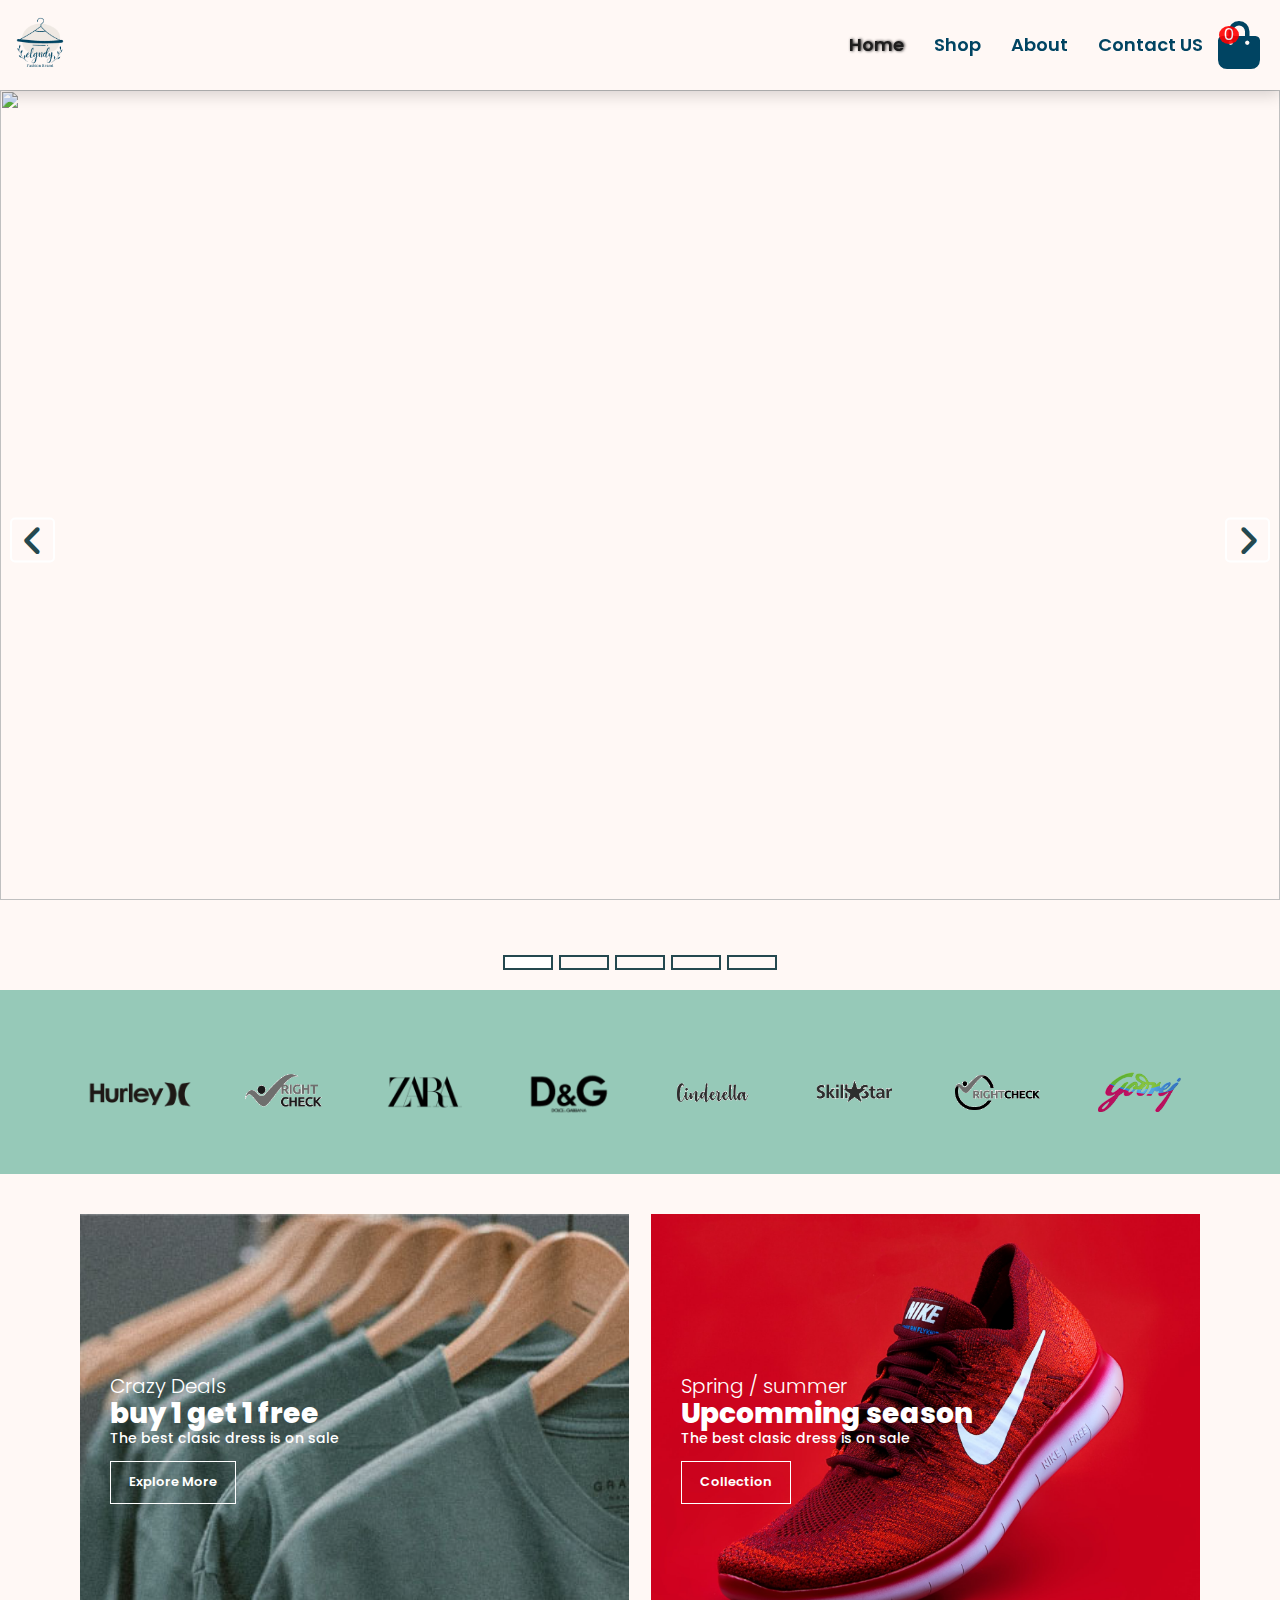
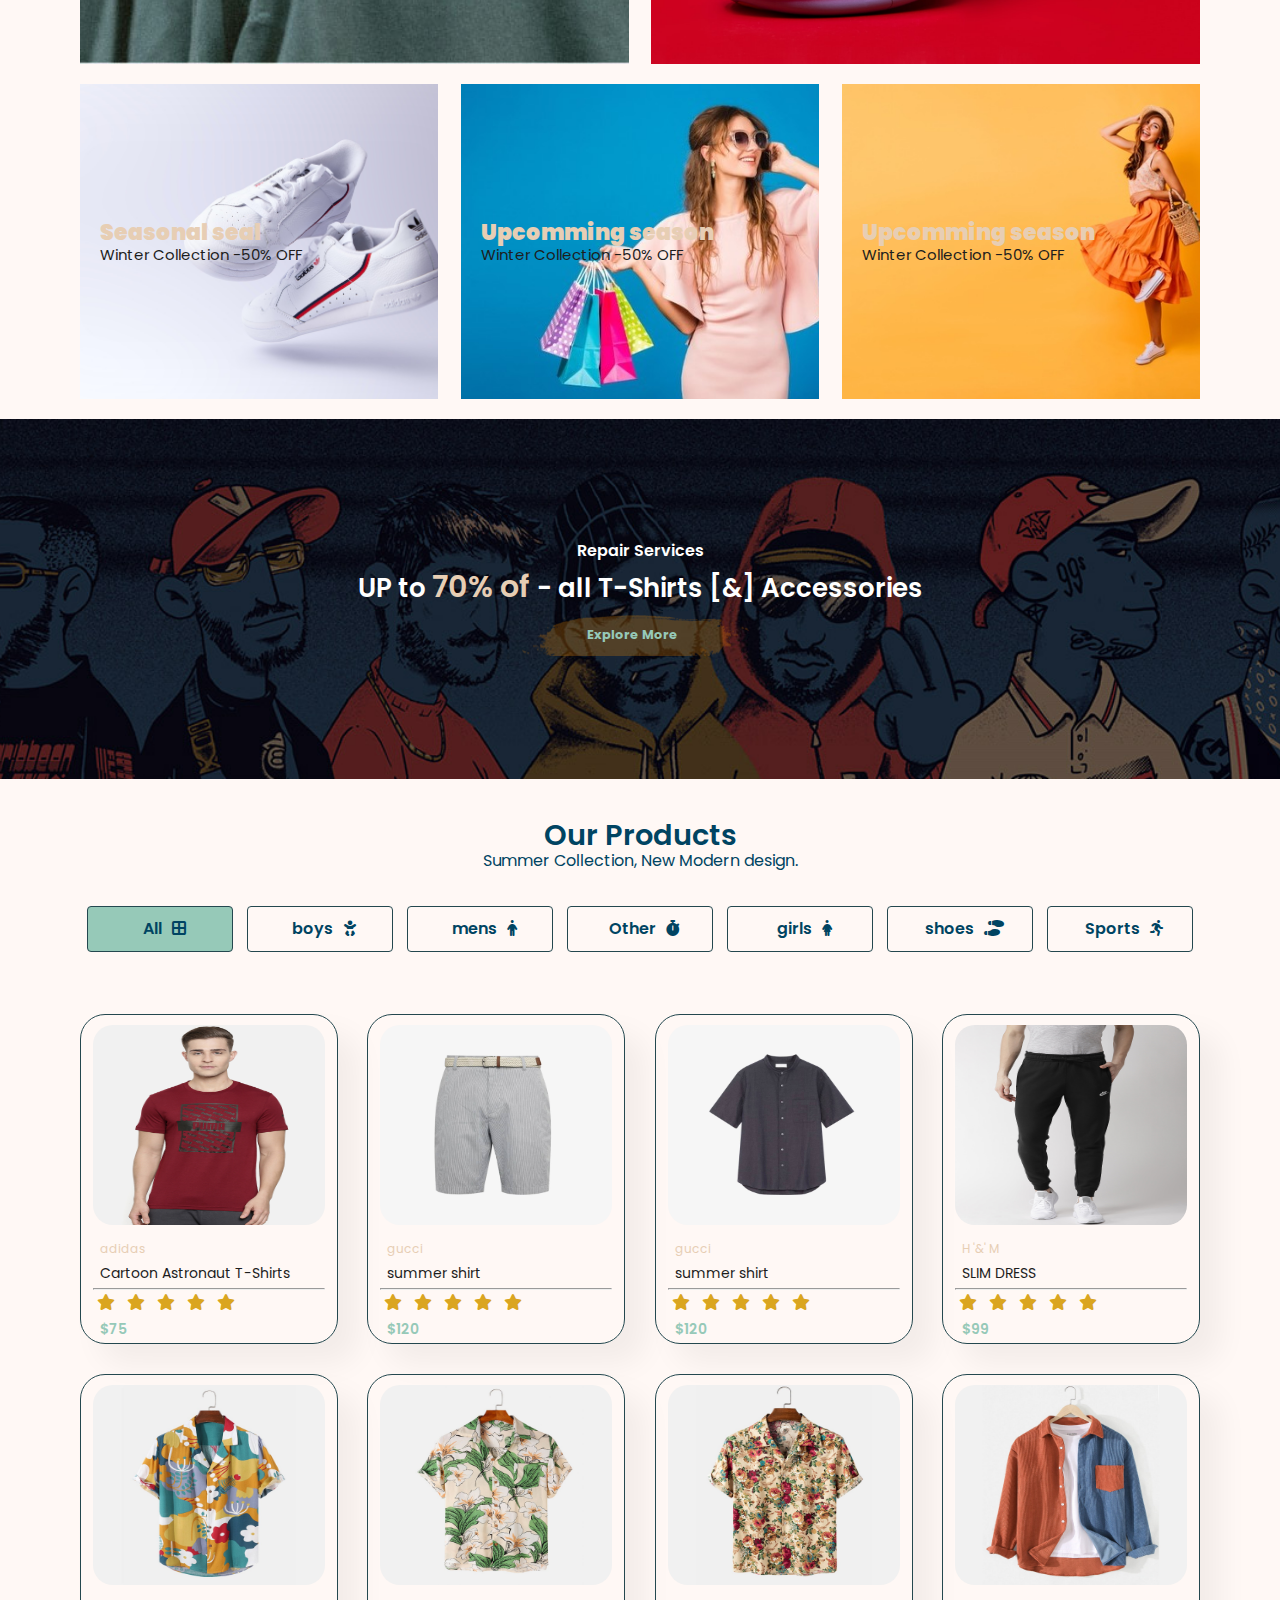
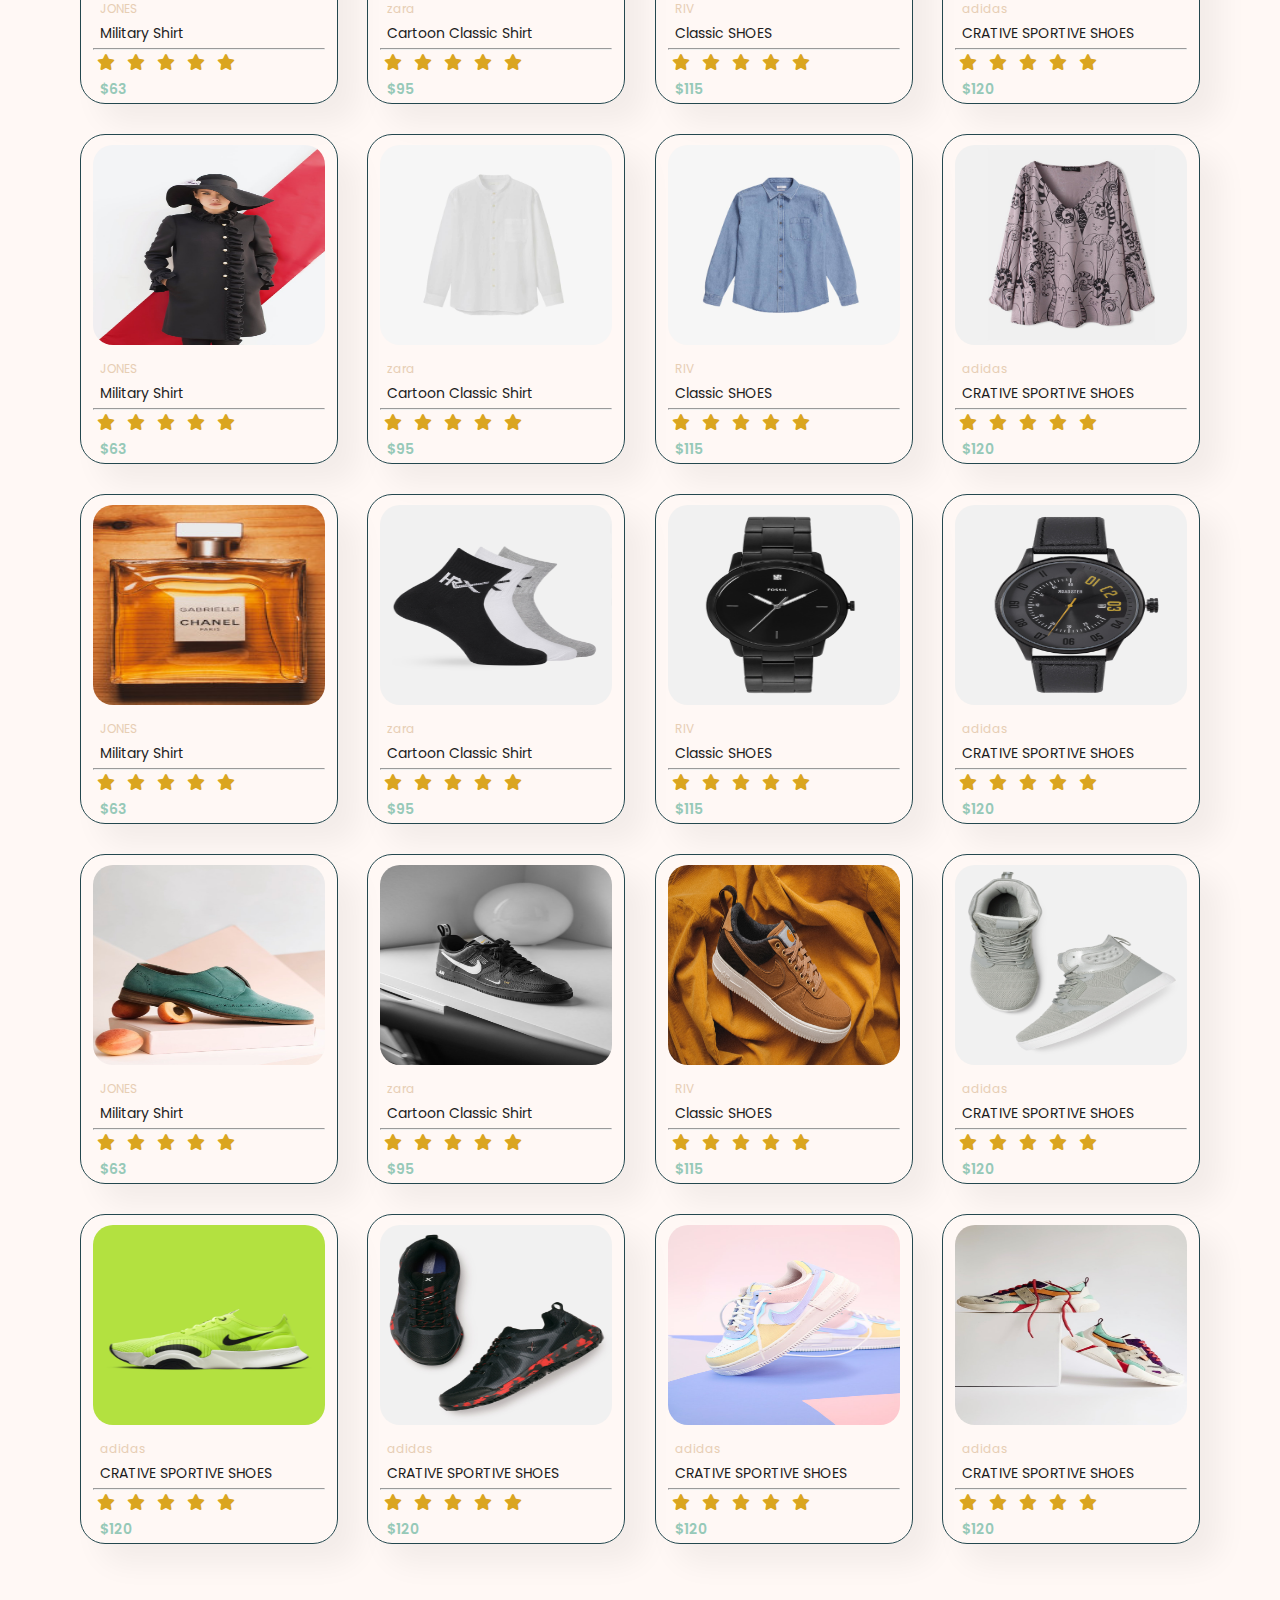
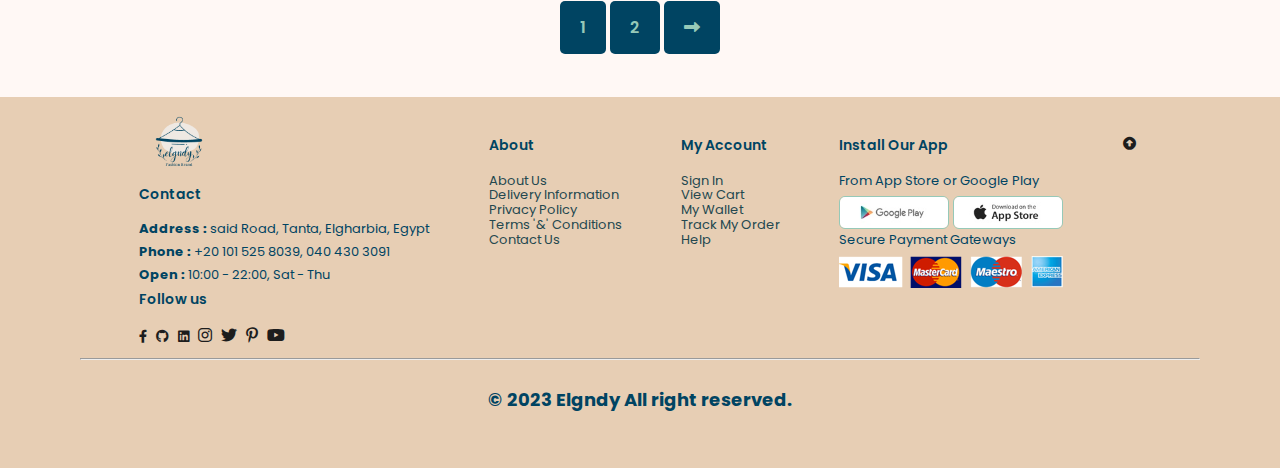
==== index.html @ c9050957 "first version" ====
<!DOCTYPE html>
<html lang="en">
<head>
    <meta charset="UTF-8">
    <meta http-equiv="X-UA-Compatible" content="IE=edge">
    <meta name="viewport" content="width=device-width, initial-scale=1.0">
    <title>EL-GNDY | e-commerce</title>

    <!-- main template  -->
    <link rel="stylesheet" href="./CSS/style.css">
    <!-- render all element normally -->
    <link rel="stylesheet" href="./CSS/normalize.css">
    <!-- use font awesome -->
     <link rel="stylesheet" href="css/all.css">
    <link href="/assests/css/all.css" rel="stylesheet">
    <link rel="stylesheet" href="./assests/css/regular.css">
    <link rel="stylesheet" href="./assests/css/fontawesome.min.css">

</head>
<body>
    <nav class="navbar">
        <a href="#"><img src="./images/Logo/1.png" class="logo" alt="EL-GNDY logo"></a>
        <div class="fle">
        <ul class="navbar-nav" id="navbar">
            <li ><a class="active" aria-current="page" href="index.html">Home</a></li>
            <li ><a class="shop" href="shop.html">Shop</a></li>
            <li ><a class="about" href="about.html">About</a></li>
            <li ><a class="contact"  href="contact.html">Contact US</a></li>
            <!-- <li ><i class="fa fa-3x fa-shopping-bag" ></i></li>
            <span class="valuecart">0</span> -->
            <i class="far fa-times close" id="close"></i>
        </ul>
        <div id="mobile">
            <i id="bar" class="fas fa-outdent fa-2xl"></i>
        </div>
            <i class="fa fa-3x fa-shopping-bag" ></i>
            <span id="valuecart" class="valuecart">0</span>
            </div>
    </nav>

    <header id="home" >
        <div class="content">
            <div class="images">
                <img class="imgselect" src="./images/banner/10.png">
                <img class="imgselect" src="./images/banner/11.png">
                <img class="imgselect" src="./images/banner/3.png">
                <img class="imgselect" src="./images/banner/12.png">
                <img class="imgselect" src="./images/banner/1.png">
            </div>
            <div class="btm-slides">
                <span onclick="btm_slide(1)"></span>
                <span onclick="btm_slide(2)"></span>
                <span onclick="btm_slide(3)"></span>
                <span onclick="btm_slide(4)"></span>
                <span onclick="btm_slide(5)"></span>
            </div>
            <div class="sliders left" onclick="side_slide(-1)">
                <span class="fas fa-angle-left"></span>
            </div>
            <div class="sliders right" onclick="side_slide(1)">
                <span class="fas fa-angle-right"></span>
            </div>
        </div>
    </header> 

    <section id="brand" class="section-b1">
            <img src="./images/features/b1.png" alt="">
            <img src="./images/features/b7.png" alt="">
            <img src="./images/features/b3.png" alt="">
            <img src="./images/features/b4.png" alt="">
            <img src="./images/features/b8.png" alt="">
            <img src="./images/features/b9.png" alt="">
            <img src="./images/features/b10.png" alt="">
            <img src="./images/features/b5.png" alt="">
    </section>

    <section id="sm-banner" class="section-b1">
        <div class="banner-box">
            <h4>Crazy Deals</h4>
            <h2>buy 1 get 1 free</h2>
            <span>The best clasic dress is on sale</span>
            <button class="white">Explore More</button>
        </div>
        <div class="banner-box box2">
            <h4>Spring / summer</h4>
            <h2>Upcomming season</h2>
            <span>The best clasic dress is on sale</span>
            <button class="white">Collection</button>
        </div>
    </section>

    <section id="banner3" class="section-b1">
        <div class="banner-box">
            <h2>Seasonal seal</h2>
            <h3>Winter Collection -50% OFF</h3>
        </div>
        <div class="banner-box bbox2">       
            <h2>Upcomming season</h2>
            <h3>Winter Collection -50% OFF</h3>
        </div>        
        <div class="banner-box bbox3">       
            <h2>Upcomming season</h2>
            <h3>Winter Collection -50% OFF</h3>
        </div>
    </section>

    <div id="banner" class="index-banner">
        <h4>Repair Services</h4>
        <h2>UP to <span>70% of </span>- all T-Shirts [&] Accessories</h2>
        <button>Explore More</button>
    </div>

    <section id="shop" class="section-b1">
        <h2>Our Products</h2>
        <p>Summer Collection, New Modern design.</p>
            <div class = "filter-container">
                <div class = "category-head">
                    <ul>
                        <div class = "category-title activ" id = "all">
                            <li>All</li>
                            <span><i class = "fas fa-border-all"></i></span>
                        </div>
                        <div class = "category-title" id = "boy">
                            <li>boys</li>
                            <span><i class = "fa fa-baby"></i></span>
                        </div>
                        <div class = "category-title" id = "men">
                            <li>mens</li>
                            <span><i class = "fas fa-person"></i></span>
                        </div>
                        <div class = "category-title" id = "other">
                            <li>Other</li>
                            <span><i class = "fa fa-stopwatch"></i></span>
                        </div>
                        <div class = "category-title" id = "girl">
                            <li>girls</li>
                            <span><i class = "fas fa-person-dress"></i></span>
                        </div>
                        <div class = "category-title" id = "shoes">
                            <li>shoes</li>
                            <span><i class = "fas fa-shoe-prints"></i></span>
                        </div>
                        <div class = "category-title" id = "sport">
                            <li>Sports</li>
                            <span><i class = "fas fa-running"></i></span>
                        </div>
                    </ul>
                </div>
            </div>
            <div class = "posts-collect">
                <div class="pro-container posts-main-container">
                    <div class="pro all men" onclick="window.location.href='productdetails.html';">
                        <img src="./images/products/a1.jpg" alt="">
                        <div class="des">
                            <span>adidas</span>
                            <h5>Cartoon Astronaut T-Shirts</h5><hr>
                            <div class="star">
                                <i class="fas fa-star"></i>
                                <i class="fas fa-star"></i>
                                <i class="fas fa-star"></i>
                                <i class="fas fa-star"></i>
                                <i class="fas fa-star"></i>
                            </div>
                            <h4>$75</h4>
                        </div>
                        <i  class="fas fa-shopping-cart cart"></i>
                    </div>
                    <div class="pro all men" >
                        <img src="./images/products/m2.jpg" alt="">
                        <div class="des">
                            <span>gucci</span>
                            <h5>summer shirt</h5><hr>
                            <div class="star">
                                <i class="fas fa-star"></i>
                                <i class="fas fa-star"></i>
                                <i class="fas fa-star"></i>
                                <i class="fas fa-star"></i>
                                <i class="fas fa-star"></i>
                            </div>
                            <h4>$120</h4>
                        </div>
                        <i id="ooo"  class="fas fa-shopping-cart cart"></i>
                    </div> 
                    <div class="pro all men" >
                        <img src="./images/products/m3.jpg" alt="">
                        <div class="des">
                            <span>gucci</span>
                            <h5>summer shirt</h5><hr>
                            <div class="star">
                                <i class="fas fa-star"></i>
                                <i class="fas fa-star"></i>
                                <i class="fas fa-star"></i>
                                <i class="fas fa-star"></i>
                                <i class="fas fa-star"></i>
                            </div>
                            <h4>$120</h4>
                        </div>
                        <i  class="fas fa-shopping-cart cart"></i>
                    </div>            
                    <div class="pro all men" >
                        <img src="./images/products/m4.jpg" alt="">
                        <div class="des">
                            <span>H '&' M</span>
                            <h5>SLIM DRESS</h5><hr>
                            <div class="star">
                                <i class="fas fa-star"></i>
                                <i class="fas fa-star"></i>
                                <i class="fas fa-star"></i>
                                <i class="fas fa-star"></i>
                                <i class="fas fa-star"></i>
                            </div>
                            <h4>$99</h4>
                        </div>
                        <i  class="fas fa-shopping-cart cart"></i>
                    </div>                      
                    <div class="pro all boy">
                        <img src="./images/products/b1.jpg" alt="">
                        <div class="des">
                            <span>JONES</span>
                            <h5>Military Shirt</h5><hr>
                            <div class="star">
                                <i class="fas fa-star"></i>
                                <i class="fas fa-star"></i>
                                <i class="fas fa-star"></i>
                                <i class="fas fa-star"></i>
                                <i class="fas fa-star"></i>
                            </div>
                            <h4>$63</h4>
                        </div>
                        <i  class="fas fa-shopping-cart cart"></i>
                    </div>            
                    <div class="pro all boy">
                        <img src="./images/products/b2.jpg" alt="">
                        <div class="des">
                            <span>zara</span>
                            <h5>Cartoon Classic Shirt</h5><hr>
                            <div class="star">
                                <i class="fas fa-star"></i>
                                <i class="fas fa-star"></i>
                                <i class="fas fa-star"></i>
                                <i class="fas fa-star"></i>
                                <i class="fas fa-star"></i>
                            </div>
                            <h4>$95</h4>
                        </div>
                        <i  class="fas fa-shopping-cart cart"></i>
                    </div>            
                    <div class="pro all boy">
                        <img src="./images/products/b3.jpg" alt="">
                        <div class="des">
                            <span>RIV</span>
                            <h5>Classic SHOES</h5><hr>
                            <div class="star">
                                <i class="fas fa-star"></i>
                                <i class="fas fa-star"></i>
                                <i class="fas fa-star"></i>
                                <i class="fas fa-star"></i>
                                <i class="fas fa-star"></i>
                            </div>
                            <h4>$115</h4>
                        </div>
                        <i  class="fas fa-shopping-cart cart"></i>
                    </div>            
                    <div class="pro all boy">
                        <img src="./images/products/b4.jpg" alt="">
                        <div class="des">
                            <span>adidas</span>
                            <h5>CRATIVE SPORTIVE SHOES</h5><hr>
                            <div class="star">
                                <i class="fas fa-star"></i>
                                <i class="fas fa-star"></i>
                                <i class="fas fa-star"></i>
                                <i class="fas fa-star"></i>
                                <i class="fas fa-star"></i>
                            </div>
                            <h4>$120</h4>
                        </div>
                        <i  class="fas fa-shopping-cart cart"></i>
                    </div>
                    <div class="pro all girl">
                        <img src="./images/products/g1.jpg" alt="">
                        <div class="des">
                            <span>JONES</span>
                            <h5>Military Shirt</h5><hr>
                            <div class="star">
                                <i class="fas fa-star"></i>
                                <i class="fas fa-star"></i>
                                <i class="fas fa-star"></i>
                                <i class="fas fa-star"></i>
                                <i class="fas fa-star"></i>
                            </div>
                            <h4>$63</h4>
                        </div>
                        <i  class="fas fa-shopping-cart cart"></i>
                    </div>            
                    <div class="pro all girl">
                        <img src="./images/products/g2.jpg" alt="">
                        <div class="des">
                            <span>zara</span>
                            <h5>Cartoon Classic Shirt</h5><hr>
                            <div class="star">
                                <i class="fas fa-star"></i>
                                <i class="fas fa-star"></i>
                                <i class="fas fa-star"></i>
                                <i class="fas fa-star"></i>
                                <i class="fas fa-star"></i>
                            </div>
                            <h4>$95</h4>
                        </div>
                        <i  class="fas fa-shopping-cart cart"></i>
                    </div>            
                    <div class="pro all girl">
                        <img src="./images/products/g3.jpg" alt="">
                        <div class="des">
                            <span>RIV</span>
                            <h5>Classic SHOES</h5><hr>
                            <div class="star">
                                <i class="fas fa-star"></i>
                                <i class="fas fa-star"></i>
                                <i class="fas fa-star"></i>
                                <i class="fas fa-star"></i>
                                <i class="fas fa-star"></i>
                            </div>
                            <h4>$115</h4>
                        </div>
                        <i  class="fas fa-shopping-cart cart"></i>
                    </div>            
                    <div class="pro all girl">
                        <img src="./images/products/g4.jpg" alt="">
                        <div class="des">
                            <span>adidas</span>
                            <h5>CRATIVE SPORTIVE SHOES</h5><hr>
                            <div class="star">
                                <i class="fas fa-star"></i>
                                <i class="fas fa-star"></i>
                                <i class="fas fa-star"></i>
                                <i class="fas fa-star"></i>
                                <i class="fas fa-star"></i>
                            </div>
                            <h4>$120</h4>
                        </div>
                        <i  class="fas fa-shopping-cart cart"></i>
                    </div>
                    <div class="pro all other">
                        <img src="./images/products/o1.jpg" alt="">
                        <div class="des">
                            <span>JONES</span>
                            <h5>Military Shirt</h5><hr>
                            <div class="star">
                                <i class="fas fa-star"></i>
                                <i class="fas fa-star"></i>
                                <i class="fas fa-star"></i>
                                <i class="fas fa-star"></i>
                                <i class="fas fa-star"></i>
                            </div>
                            <h4>$63</h4>
                        </div>
                        <i  class="fas fa-shopping-cart cart"></i>
                    </div>            
                    <div class="pro all other">
                        <img src="./images/products/o2.jpg" alt="">
                        <div class="des">
                            <span>zara</span>
                            <h5>Cartoon Classic Shirt</h5><hr>
                            <div class="star">
                                <i class="fas fa-star"></i>
                                <i class="fas fa-star"></i>
                                <i class="fas fa-star"></i>
                                <i class="fas fa-star"></i>
                                <i class="fas fa-star"></i>
                            </div>
                            <h4>$95</h4>
                        </div>
                        <i  class="fas fa-shopping-cart cart"></i>
                    </div>            
                    <div class="pro all other">
                        <img src="./images/products/o3.jpg" alt="">
                        <div class="des">
                            <span>RIV</span>
                            <h5>Classic SHOES</h5><hr>
                            <div class="star">
                                <i class="fas fa-star"></i>
                                <i class="fas fa-star"></i>
                                <i class="fas fa-star"></i>
                                <i class="fas fa-star"></i>
                                <i class="fas fa-star"></i>
                            </div>
                            <h4>$115</h4>
                        </div>
                        <i  class="fas fa-shopping-cart cart"></i>
                    </div>            
                    <div class="pro all other">
                        <img src="./images/products/o4.jpg" alt="">
                        <div class="des">
                            <span>adidas</span>
                            <h5>CRATIVE SPORTIVE SHOES</h5><hr>
                            <div class="star">
                                <i class="fas fa-star"></i>
                                <i class="fas fa-star"></i>
                                <i class="fas fa-star"></i>
                                <i class="fas fa-star"></i>
                                <i class="fas fa-star"></i>
                            </div>
                            <h4>$120</h4>
                        </div>
                        <i  class="fas fa-shopping-cart cart"></i>
                    </div>
                    <div class="pro all shoes">
                        <img src="./images/products/sh1.jpg" alt="">
                        <div class="des">
                            <span>JONES</span>
                            <h5>Military Shirt</h5><hr>
                            <div class="star">
                                <i class="fas fa-star"></i>
                                <i class="fas fa-star"></i>
                                <i class="fas fa-star"></i>
                                <i class="fas fa-star"></i>
                                <i class="fas fa-star"></i>
                            </div>
                            <h4>$63</h4>
                        </div>
                        <i  class="fas fa-shopping-cart cart"></i>
                    </div>            
                    <div class="pro all shoes">
                        <img src="./images/products/sh2.jpg" alt="">
                        <div class="des">
                            <span>zara</span>
                            <h5>Cartoon Classic Shirt</h5><hr>
                            <div class="star">
                                <i class="fas fa-star"></i>
                                <i class="fas fa-star"></i>
                                <i class="fas fa-star"></i>
                                <i class="fas fa-star"></i>
                                <i class="fas fa-star"></i>
                            </div>
                            <h4>$95</h4>
                        </div>
                        <i  class="fas fa-shopping-cart cart"></i>
                    </div>            
                    <div class="pro all shoes">
                        <img src="./images/products/sh3.jpg" alt="">
                        <div class="des">
                            <span>RIV</span>
                            <h5>Classic SHOES</h5><hr>
                            <div class="star">
                                <i class="fas fa-star"></i>
                                <i class="fas fa-star"></i>
                                <i class="fas fa-star"></i>
                                <i class="fas fa-star"></i>
                                <i class="fas fa-star"></i>
                            </div>
                            <h4>$115</h4>
                        </div>
                        <i  class="fas fa-shopping-cart cart"></i>
                    </div>            
                    <div class="pro all shoes">
                        <img src="./images/products/sh4.jpg" alt="">
                        <div class="des">
                            <span>adidas</span>
                            <h5>CRATIVE SPORTIVE SHOES</h5><hr>
                            <div class="star">
                                <i class="fas fa-star"></i>
                                <i class="fas fa-star"></i>
                                <i class="fas fa-star"></i>
                                <i class="fas fa-star"></i>
                                <i class="fas fa-star"></i>
                            </div>
                            <h4>$120</h4>
                        </div>
                        <i  class="fas fa-shopping-cart cart"></i>
                    </div>                    
                    <div class="pro all sport">
                        <img src="./images/products/s1.jpg" alt="">
                        <div class="des">
                            <span>adidas</span>
                            <h5>CRATIVE SPORTIVE SHOES</h5><hr>
                            <div class="star">
                                <i class="fas fa-star"></i>
                                <i class="fas fa-star"></i>
                                <i class="fas fa-star"></i>
                                <i class="fas fa-star"></i>
                                <i class="fas fa-star"></i>
                            </div>
                            <h4>$120</h4>
                        </div>
                        <i  class="fas fa-shopping-cart cart"></i>
                    </div>                    
                    <div class="pro all sport">
                        <img src="./images/products/s2.jpg" alt="">
                        <div class="des">
                            <span>adidas</span>
                            <h5>CRATIVE SPORTIVE SHOES</h5><hr>
                            <div class="star">
                                <i class="fas fa-star"></i>
                                <i class="fas fa-star"></i>
                                <i class="fas fa-star"></i>
                                <i class="fas fa-star"></i>
                                <i class="fas fa-star"></i>
                            </div>
                            <h4>$120</h4>
                        </div>
                        <i  class="fas fa-shopping-cart cart"></i>
                    </div>                    
                    <div class="pro all sport">
                        <img src="./images/products/s3.jpg" alt="">
                        <div class="des">
                            <span>adidas</span>
                            <h5>CRATIVE SPORTIVE SHOES</h5><hr>
                            <div class="star">
                                <i class="fas fa-star"></i>
                                <i class="fas fa-star"></i>
                                <i class="fas fa-star"></i>
                                <i class="fas fa-star"></i>
                                <i class="fas fa-star"></i>
                            </div>
                            <h4>$120</h4>
                        </div>
                        <i  class="fas fa-shopping-cart cart"></i>
                    </div>                    
                    <div class="pro all sport">
                        <img src="./images/products/s4.jpg" alt="">
                        <div class="des">
                            <span>adidas</span>
                            <h5>CRATIVE SPORTIVE SHOES</h5><hr>
                            <div class="star">
                                <i class="fas fa-star"></i>
                                <i class="fas fa-star"></i>
                                <i class="fas fa-star"></i>
                                <i class="fas fa-star"></i>
                                <i class="fas fa-star"></i>
                            </div>
                            <h4>$120</h4>
                        </div>
                        <i  class="fas fa-shopping-cart cart"></i>
                    </div>
                </div>
            </div>
    </section>

    <section id="pagination" class="section-p1">
        <a href="#">1</a>
        <a href="#">2</a>
        <a href="#"><i class="fa fa-long-arrow-alt-right"></i></a>
    </section>


    <footer class="section-b1">
        <div class="col-container">
            <div class="col">
                <a href="index.html"><img src="./images/Logo/1.png" class="logo" alt=""></a>
                <h4>Contact</h4>
                <p><strong>Address :</strong> said Road, Tanta, Elgharbia, Egypt</p>
                <p><strong>Phone :</strong> +20 101 525 8039, 040 430 3091 </p>
                <p><strong>Open :</strong> 10:00 - 22:00, Sat - Thu </p>
                <div class="folow">
                    <h4>Follow us</h4>
                    <div class="icon">
                        <a href="https://www.facebook.com/profile.php?id=100008714052340" target="_blank"><i class="fab fa-facebook-f"></i></a>
                        <a href="https://github.com/magedelgndy" target="_blank" ><i class="fab fa-github"></i></a>
                        <a href="http://www.linkedin.com/in/maged-elgndy" target="_blank" ><i class="fab fa-linkedin"></i></a>
                        <i class="fab fa-instagram "></i>
                        <i class="fab fa-twitter "></i>
                        <i class="fab fa-pinterest-p"></i>
                        <i class="fab fa-youtube"></i>
                    </div>
                </div>
            </div>
            <div class="col">
                <h4>About</h4>
                <a href="about.html">About Us</a>
                <a href="#">Delivery Information</a>
                <a href="#">Privacy Policy</a>
                <a href="#">Terms '&' Conditions</a>
                <a href="contact.html">Contact Us</a>
            </div>            
            <div class="col">
                <h4>My Account</h4>
                <a href="#">Sign In</a>
                <a href="#">View Cart</a>
                <a href="#">My Wallet</a>
                <a href="#">Track My Order</a>
                <a href="contact.html">Help</a>
            </div>
            <div class="col install">
                <h4>Install Our App</h4>
                <p>From App Store or Google Play</p>
                <div class="row">
                    <img src="./images/features/play.jpg" alt="">
                    <img src="./images/features/app.jpg" alt="">
                </div>
                <p>Secure Payment Gateways</p>
                <img src="./images/features/pay.png" alt="">
            </div>
            <a href="#"><i class="fa fa-arrow-alt-circle-up"></i></a>
        </div>
        <hr>
        <div class="copyright">
            <p>&copy; 2023 <span>Elgndy</span> All right reserved.</p>
        </div>
    </footer>
    <!-- my java script files  -->
    <script src="./script/navbar.js"></script>
    <script src="./script/jscript.js"></script>
    <script src="./script/imgslider.js"></script>
    <script src="./script/category.js"></script>
</body>
</html>
---- CSS/style.css ----
/* google fonts  */
@import url("https://fonts.googleapis.com/css2?family=Poppins:wght@200;300;400;500;600;700;800&display=swap");
* {
  margin: 0;
  padding: 0;
  box-sizing: border-box;
  scroll-padding-top: 4rem;
  scroll-behavior: smooth;
  list-style: none;
  text-decoration: none;
  color: var(--main-color);
}
:root {
  --dark-color: rgb(36, 72, 79);
  --secoend-color: #96c9b8;
  --bright-color: #e7ceb4;
  --bg-color: #fff8f5;
  --main-color: rgb(0 68 98);
  --hover-color: #1d1d1d;
}
body {
  font-family: "Poppins", sans-serif;
  background-color: var(--bg-color);
}
h1 {
  font-size: 2.5rem;
  font-weight: 700;
}
h2 {
  font-size: 1.8rem;
  font-weight: 600;
}
h3 {
  font-size: 1.4rem;
  font-weight: 800;
}
h4 {
  font-size: 1.1rem;
  font-weight: 600;
}
h5 {
  font-size: 1rem;
  font-weight: 400;
  color: #1d1d1d;
}
h6 {
  color: #d8d8d8;
}
button {
  /* font-size: .8rem;
  font-weight: 700;
  outline: none;
  border: 0;
  border-radius: 4px; 
  background-color: transparent;
  background-image: url(../images/button.png);
  color: var(--dark-color);
  padding: 13px 80px 14px 65px;
  cursor: pointer;
  background-repeat: no-repeat; */

  text-transform: uppercase;
}
/* button:hover{
  background-color: var(--hover-color);
} */

nav .valuecart{
  content: attr(value);
  font-size: 16px;
  color: #fff;
  background: red;
  border-radius: 50%;
  padding: 0 5px;
  position: relative;
  left: -41px;
  top: -10px;
  opacity: 0.9;
}

.category-head{
    margin: 30px 0;
}
.category-head ul{
    display: flex;
    flex-wrap: wrap;
    justify-content: flex-start;
}
.category-title{
    flex: 0 0 calc(14% - 10px);
    display: flex;
    justify-content:center;
    background: transparent;
    flex-wrap: wrap;
    margin: 5px auto;
    border: 1px solid var(--dark-color);
    padding: 13px 18px;
    font-size: 16px;
    transition: all 0.4s ease;
    cursor: pointer;
    font-weight: 600;
    border-radius: 4px;
}
.category-title:hover{
    opacity: 0.7;
    background:var(--hover-color) ;
    color: var(--bright-color);
}
.category-title li{
    padding: 0 10px;
}

.logo {
  width: 80px;
}
/* navbar */
.container {
  padding: 0px 100px;
}
.section-b1 {
  padding: 40px 80px 20px;
}
.section-f {
  padding: 40px 10px;
  background-color: var(--secoend-color);
}
.section-m1 {
  margin: 40px 0px;
}
.navbar {
  height: 10vh;
  padding: 30px 0;
  position: sticky;
  display: flex;
  align-items: center;
  justify-content: space-between;
  background-color: transparent;
  box-shadow: 0 5px 15px rgba(0, 0, 0, 0.16);
  top: 0;
  left: 0;
  z-index: 999;
}
nav .fle{
  display: flex;
  justify-content: center;
  align-items: center;
}
.navbar-nav {
  display: flex;
  align-items: center;
  justify-content: center;
}
.navbar-nav li {
  padding: 0 15px;
  position: relative;
}
.navbar-nav li a {
  font-size: 18px;
  font-weight: 600;
  transition: 0.3s ease;
}
.navbar-nav li a:hover,
.navbar-nav li a.active {
  color: var(--hover-color);
  text-shadow: var(--hover-color) 1px 0px 3px;
}
.navbar-nav li a.active::after,
.navbar-nav li a:hover::after {
  content: "";
  width: 30%;
  height: 2px;
  bottom: -4px;
  left: 20px;
  background: var(--hover-color);
}
.navbar .navbar-nav i {
  /* font-size: 2.5rem; */
  cursor: pointer;
  font-weight: 800;
  transition: 0.3s ease;
}
.navbar .navbar-nav .close {
  display: none;
}
.navbar .navbar-nav i:hover {
  color: var(--hover-color);
  text-shadow: var(--hover-color) 1px 0 3px;
}
#mobile {
  display: none;
  align-items: center;
  margin-right: 8%;
}
#mobile i {
  margin-right: 30px;
}
/* end of navbar */
/* home */
.content{
  width: 100%;
  display: flex;
  /* flex-wrap: nowrap; */
  align-items: center;
  justify-content: center;
  text-align: center;
  min-height: 90vh;
  position: relative;
}
.content .images{
  height: 100vh;
  width: 100%;
}
.content .images img{
  height: 90vh;
  width: 100%;
}
.btm-slides{
  position: absolute;
  bottom: 20px;
  left: 50%;
  transform: translateX(-50%);
  display: flex;
}
.btm-slides span{
  height: 15px;
  width: 50px;
  border: 2px solid var(--dark-color);
  margin: 0 3px;
  cursor: pointer;
}
.sliders{
  position: absolute;
  top: 50%;
  transform: translateY(-50%);
  width: 45px;
  cursor: pointer;
  border: 2px solid white;
  border-radius: 5px;
  background: rgba(255,255,255,0.1);
}
.sliders:hover{
background: var(--secoend-color);
}
.right{
  right: 10px;
}
.left{
  left: 10px;
}
.sliders span{
  line-height: 41px;
  font-size: 35px;
  color: var(--dark-color);
}

/* end of home  */
#brand {
  background-color: var(--secoend-color);
  display: flex;
  align-items: center;
  justify-content: space-between;
  flex-wrap: wrap;
}
#brand img {
  width: 120px;
  text-align: center;
  padding: 15px 5px;
  /* box-shadow: 20px 20px 34px rgba(0 , 0 , 0 , 0.16); */
  margin: 15px 0;
}

#shop {
  text-align: center;
}
#shop .pro {
  width: 23%;
  min-width: 230px;
  height: 330px;
  padding: 10px 12px;
  border: 1px solid var(--dark-color);
  border-radius: 25px;
  cursor: pointer;
  box-shadow: 20px 20px 30px rgba(0, 0, 0, 0.05);
  transition: 0.3s ease;
  margin: 15px 0;
  position: relative;
  overflow: hidden;
}
#shop .pro:hover {
  box-shadow: 20px 20px 30px rgba(0, 0, 0, 0.25);
  transform: scale(1.05);
}
#shop .pro img {
  width: 100%;
  height: 200px;
  border-radius: 20px;
}
#shop .pro .des {
  text-align: start;
  padding: 10px 0;
}
#shop .pro .des span {
  color: var(--bright-color);
  font-size: 12px;
  padding: 0 7px;
}
#shop .pro .des h5 {
  padding: 7px;
  font-size: 14px;
}
#shop .pro .des i {
  padding: 4px;
  font: 12px;
  color: goldenrod;
}
#shop .pro .des h4 {
  padding: 7px;
  font-size: 14px;
  color: var(--secoend-color);
}
#shop .pro .cart {
  position: absolute;
  width: 40px;
  height: 40px;
  border-radius: 50px;
  background-color: var(--bright-color);
  line-height: 40px;
  border: 1px solid var(--secoend-color);
  bottom: 10px;
  right: 10px;
  transition: 0.3s ease;
  transform: translateY(30px);
  opacity: 0;
}
#shop .pro:hover .cart {
  transform: translateY(0);
  opacity: 1;
}
#shop .pro-container {
  display: flex;
  flex-wrap: wrap;
  justify-content: space-between;
  padding-top: 12px;
}
.index-banner {
  display: flex;
  justify-content: center;
  align-items: center;
  flex-direction: column;
  background-image: url("../images/banner/b1.jpg");
  background-size: cover;
  background-position: center;
  width: 100%;
  height: 40vh;
}
.index-banner h4 {
  color: #fff;
  font-size: 16px;
}
.index-banner h2 {
  color: #fff;
  font-size: 26px;
  padding: 10px 0;
}
.index-banner h2 span {
  color: var(--bright-color);
  font-size: 30px;
}
.index-banner button {
  font-size: 0.8rem;
  font-weight: 700;
  outline: none;
  border: 0;
  /* border-radius: 4px; */
  background-color: transparent;
  background-image: url(../images/button.png);
  /* color: var(--dark-color); */
  padding: 13px 80px 14px 65px;
  cursor: pointer;
  background-repeat: no-repeat;
  color: var(--secoend-color);
  transition: 0.3s ease;
}
#sm-banner {
  display: flex;
  flex-wrap: wrap;
  justify-content: space-between;
  /* display:none; */
}
#sm-banner .banner-box {
  display: flex;
  flex-direction: column;
  justify-content: center;
  align-items: flex-start;
  background-image: url("../images/banner/b10.jpg");
  min-width: 49%;
  height: 50vh;
  background-size: cover;
  background-position: center;
  padding: 30px;
  /* margin-left: 5px; */
}
#sm-banner .box2 {
  background-image: url("../images/banner/b13.jpg");
}
#sm-banner h4 {
  color: #fff;
  font-size: 20px;
  font-weight: 300;
}
#sm-banner h2 {
  color: #fff;
  font-size: 28px;
  font-weight: 800;
}
#sm-banner span {
  color: #fff;
  font-size: 14px;
  font-weight: 500;
  padding-bottom: 15px;
}
button.white {
  font-size: 13px;
  font-weight: 600;
  padding: 13px 18px;
  color: #fff;
  background-color: transparent;
  cursor: pointer;
  border: 1px solid #fff;
  outline: none;
  /* border-radius: 4px; */
  transition: 0.3s ease;
}
#sm-banner .banner-box:hover button {
  background-color: var(--hover-color);
}
#banner3 {
  display: flex;
  flex-wrap: wrap;
  justify-content: space-between;
  padding: 0 80px;
}
#banner3 .banner-box {
  display: flex;
  flex-direction: column;
  justify-content: center;
  align-items: flex-start;
  background-image: url("../images/banner/b11.jpg");
  min-width: 32%;
  height: 35vh;
  background-size: cover;
  background-position: center;
  padding: 20px;
  margin-bottom: 20px;
}
#banner3 .bbox2 {
  background-image: url("../images/banner/b5.jpg");
}
#banner3 .bbox3 {
  background-image: url("../images/banner/b3.jpg");
}
#banner3 h2 {
  color: var(--bright-color);
  font-weight: 900;
  font-size: 22px;
}
#banner3 h3 {
  color: var(--hover-color);
  font-weight: 400;
  font-size: 15px;
}

footer {
  margin-top: 20px;
  display: flex;
  flex-direction: column;
  background-color: var(--bright-color);
}
footer .col-container {
  display: flex;
  flex-wrap: wrap;
  justify-content: space-evenly;
}
footer .logo {
  margin-top: -35px;
}
footer .col {
  display: flex;
  align-items: flex-start;
  flex-direction: column;
  margin-bottom: 12px;
}
footer h4 {
  font-size: 14px;
  padding-bottom: 20px;
}
footer p {
  font-size: 13px;
  margin: 0 0 8px 0;
}
footer a {
  font-size: 13px;
  color: var(--dark-color);
  /* margin-bottom: 10px ; */
}
footer .follow {
  margin-top: 20px;
}
footer i {
  color: var(--hover-color);
  cursor: pointer;
  padding-right: 5px;
}
footer i:hover,
footer a:hover {
  color: var(--secoend-color);
}
footer .install .row img {
  border: 1px solid var(--secoend-color);
  border-radius: 6px;
  width: 110px;
}
footer .copyright {
  padding: 30px;
  display: flex;
  justify-content: center;
}
footer .copyright p {
  font-size: 18px;
  font-weight: 700;
}
#pagination{
  text-align: center;
  padding: 40px;
}
#pagination a{
  background-color: var(--main-color);
  padding: 15px 20px ;
  border-radius: 5px;
  color: var(--secoend-color);
  font-weight: 600;

}
#pagination a i{
  color: var(--secoend-color);
}
#prodetails{
  display: flex;
  margin-top: 20px;
}
#prodetails .singlepro{
  width: 40%;
  margin-right: 50px;
}
#prodetails .singlepro .catch{
  height: 60vh;
  margin-bottom: 5px;
  border: 1px solid var(--main-color);
  border-radius:7px;
}
.small-img-group{
  display: flex;
  justify-content: space-between;
}
.small-img-col{
  flex-basis: 24%;
  cursor: pointer;
}
.small-img{
  height: 60px;
}
#prodetails .single-pro-details{
width: 50%;
padding-top: 15px;
}
#prodetails .single-pro-details h4 {
  padding: 20px 0 20px 0;
}
#prodetails .single-pro-details select{
  display: block;
  padding: 5px 10px ;
  margin: 10px 0;
  cursor: pointer;
}
#prodetails .single-pro-details input{
  width: 40px;
  height: 35px;
  padding-left: 10px;
  font-size: 16px;
  margin-right: 10px;
  cursor: pointer;
}
#prodetails .single-pro-details input:focus{
  outline: none;
}
#prodetails .single-pro-details button{
    height: 35px;
    font-size: 16px;
    padding: 5px;
    background-color: var(--main-color);
    color: #fff;
    border: 2px solid var(--secoend-color);
    cursor: pointer;
    border-radius: 5px;
}
#prodetails .single-pro-details span{
  line-height: 20px ;
  font-size: 14px;
  font-weight: 100;
}

.about-header{
  background-image: url("../images/banner/b10.jpg");
    display: flex;
  justify-content: center;
  align-items: center;
  flex-direction: column;
  background-size: cover;
  background-position: center;
  width: 100%;
  height: 40vh;
}

.about-header h1 {
  color: #fff;
  /* font-size: 36px; */
}
.about-header h2 {
  color: #fff;
  font-size: 26px;
  padding: 10px 0;
}
.about-header h2 span {
  color: var(--bright-color);
  font-size: 30px;
}
.contact-header{
  display: flex;
  justify-content: center;
  align-items: center;
  flex-direction: column;
  width: 100%;
  height: 30vh;
}
.contact-header h2 span {
  color: var(--secoend-color);
  font-size: 30px;
}
#about-head{
  display: flex;
  align-items: center;
  /* justify-content: center; */
}
#about-head img {
  width: 50%;
  height: auto;
}
#about-head h2{
  margin-bottom: 20px;
}
#about-head div {
  padding-left: 20px;
}
#about-ved a{
  color: var(--bright-color);
}
#about-ved{
  text-align: center;
}
#about-ved .video{
    width: 90%;
  height: 100%;
  margin: 30px auto;
}
#about-ved video{
  width: 90%;
  height: 100%;
  /* margin-top: 30px; */
  border-radius: 20px;
}

#contact-details{
  display: flex;
  align-items: center;
  justify-content: space-between;
}

#contact-details .details {
  width: 50%;
}
 
#contact-details .details span,
#form-details span{
  font-size: 18px;
}
#contact-details .details h2,
#form-details h2{
  font-size: 26px;
  line-height: 35px;
  padding: 20px 0;
}
#contact-details .details h3{
  font-size: 26px;
padding-bottom: 15px;
}
#contact-details .details li{
  display: flex;
  padding: 10px 0;
}
#contact-details .details li i{
  font-size: 14px ;
  padding-right: 20px;
}
#contact-details .details li p{
  margin: -2.5px;
  font-style: 14px;
}

#contact-details .map{
  width: 55%;
  height: 50vh;
}
#contact-details .map iframe{
  width: 100%;
  height: 100%;
}

#form-details {
  width: 65%;
  /* height: 80vh; */
  display: flex;
  flex-direction: column;
  align-items: center;
  margin: 20px auto;
  text-align: center;
}
#form-details .cont{
  margin: 20px auto;
    width: 100%;
}
table{
    border-collapse: collapse;
    width: 100%;
    height: 80%;
}
table td{
  display: flex;
  justify-content: center;
    /* padding: 5px; */
    margin: 5px;
    /* width: 100%; */
}
label{
    margin: 2px;
}
#form-details input[type = 'radio']{
 width: 20%;
}
/* #form-details input,textarea{
  width: 100%;
  padding: 12px 15px;
  outline: none;
  margin-bottom: 20px;
  border: 1px solid var(--main-color);
  border-radius: 5px;

} */

input[type = 'text'],
input[type = 'email'],
 input[type = 'password'],textarea{
  width: 100%;
  padding: 12px 15px;
  outline: none;
  margin-bottom: 20px;
  border: 1px solid var(--main-color);
  border-radius: 5px;
}

#form-details p{
  color: red;
  display: none;
}

#form-details .btns{
    display: flex;
    justify-content: center;
  }

#form-details button{
  font-size: 16px;
  font-weight: 600;
  padding: 13px 18px;
  color: var(--main-color);
  background-color: transparent;
  cursor: pointer;
  border: 1px solid var(--main-color);
  outline: none;
  border-radius: 4px;
  transition: 0.3s ease;
  margin: 20px;
}


/* start media query */
@media (max-width: 950px){
   #banner3{
      padding: 0;
    }
    #banner3 .banner-box{
      min-width: 100%;
      height: 30vh;
      margin:5px auto;
    }
}
@media (max-width: 848px) {
.section-b1 {
  padding: 20px 40px 20px;
}
.section-f {
  padding: 20px 5px;
  background-color: var(--secoend-color);
}
.section-m1 {
  margin: 20px 0px;
}
  #navbar {
    display: flex;
    flex-direction: column;
    align-items: flex-start;
    justify-content: flex-start;
    position: fixed;
    top: 12vh;
    right: -300px;
    /* opacity: 0; */
    width: 30%;
    border: 3px solid var(--dark-color);
    border-radius: 10px;
    background-color: var(--bright-color);
    box-shadow: 0 40px 60px rgba(0, 0, 0, 0.15);
    padding: 40px 0 0 0px;
    transition: 0.3 ease;
  }
  .navbar{
    padding: 30px;
    /* height: 12vh; */
  }
  #navbar.active {
    right: 5%;
  }
  .navbar-nav li {
    margin-bottom: 15px;
  }
  .navbar-nav .badge {
    display: none;
  }
  .navbar .navbar-nav .close {
    display: initial;
    position: absolute;
    top: 10px;
    left: 10px;
    font-size: 24px;
  }
  #brand{
    justify-content: center;
  }
  #mobile {
    display: flex;
    align-items: center;
    margin-right: 8%;
  }
  #shop .pro-container{
    justify-content: center;
  }
    #shop .pro-container .pro{
      margin: 7px;
    }
    #banner{
      text-align: center;
      padding: 120px 30px;
    }
    #banner h2{
      font-size: 20px;
    }
      #sm-banner{
        padding: 0;
      }
    #sm-banner .banner-box{
      min-width: 100%;
      height: 30vh;
      padding: 80px 10px;
      margin:5px auto;
    }
    #banner3{
      padding: 0;
    }
    #banner3 .banner-box{
      min-width: 100%;
      height: 30vh;
      margin:5px auto;
    }
    footer .logo{
      margin-top: 0;
      margin-left: 50%;
    }
}
@media (max-width: 660px) {
  #prodetails {
    flex-direction: column;
    justify-content: center;
  }
  #prodetails .singlepro,  #prodetails .single-pro-details{
    width: 100%;
    margin: 10px 0;
  }
  #about-head{
    flex-direction: column;
  }
  #about-head img{
    width: 90%;
    margin-bottom: 20px;
  }
  #about-head div{
    padding: 10px;
  }
  
  #contact-details{
    flex-direction: column;
    justify-content: center;
    margin: 10px auto;
    padding: 0;
    width: 100%;
  }
    #contact-details .details{
      width: 80%;
      margin-bottom: 20px;
    }
        #contact-details .map{
      width: 80%;
      margin-bottom: 20px;
    }
}

.activ{
    background: var(--secoend-color);
}
---- assests/css/regular.css ----
/*!
 * Font Awesome Free 6.4.0 by @fontawesome - https://fontawesome.com
 * License - https://fontawesome.com/license/free (Icons: CC BY 4.0, Fonts: SIL OFL 1.1, Code: MIT License)
 * Copyright 2023 Fonticons, Inc.
 */
:root, :host {
  --fa-style-family-classic: 'Font Awesome 6 Free';
  --fa-font-regular: normal 400 1em/1 'Font Awesome 6 Free'; }

@font-face {
  font-family: 'Font Awesome 6 Free';
  font-style: normal;
  font-weight: 400;
  font-display: block;
  src: url("../webfonts/fa-regular-400.woff2") format("woff2"), url("../webfonts/fa-regular-400.ttf") format("truetype"); }

.far,
.fa-regular {
  font-weight: 400; }
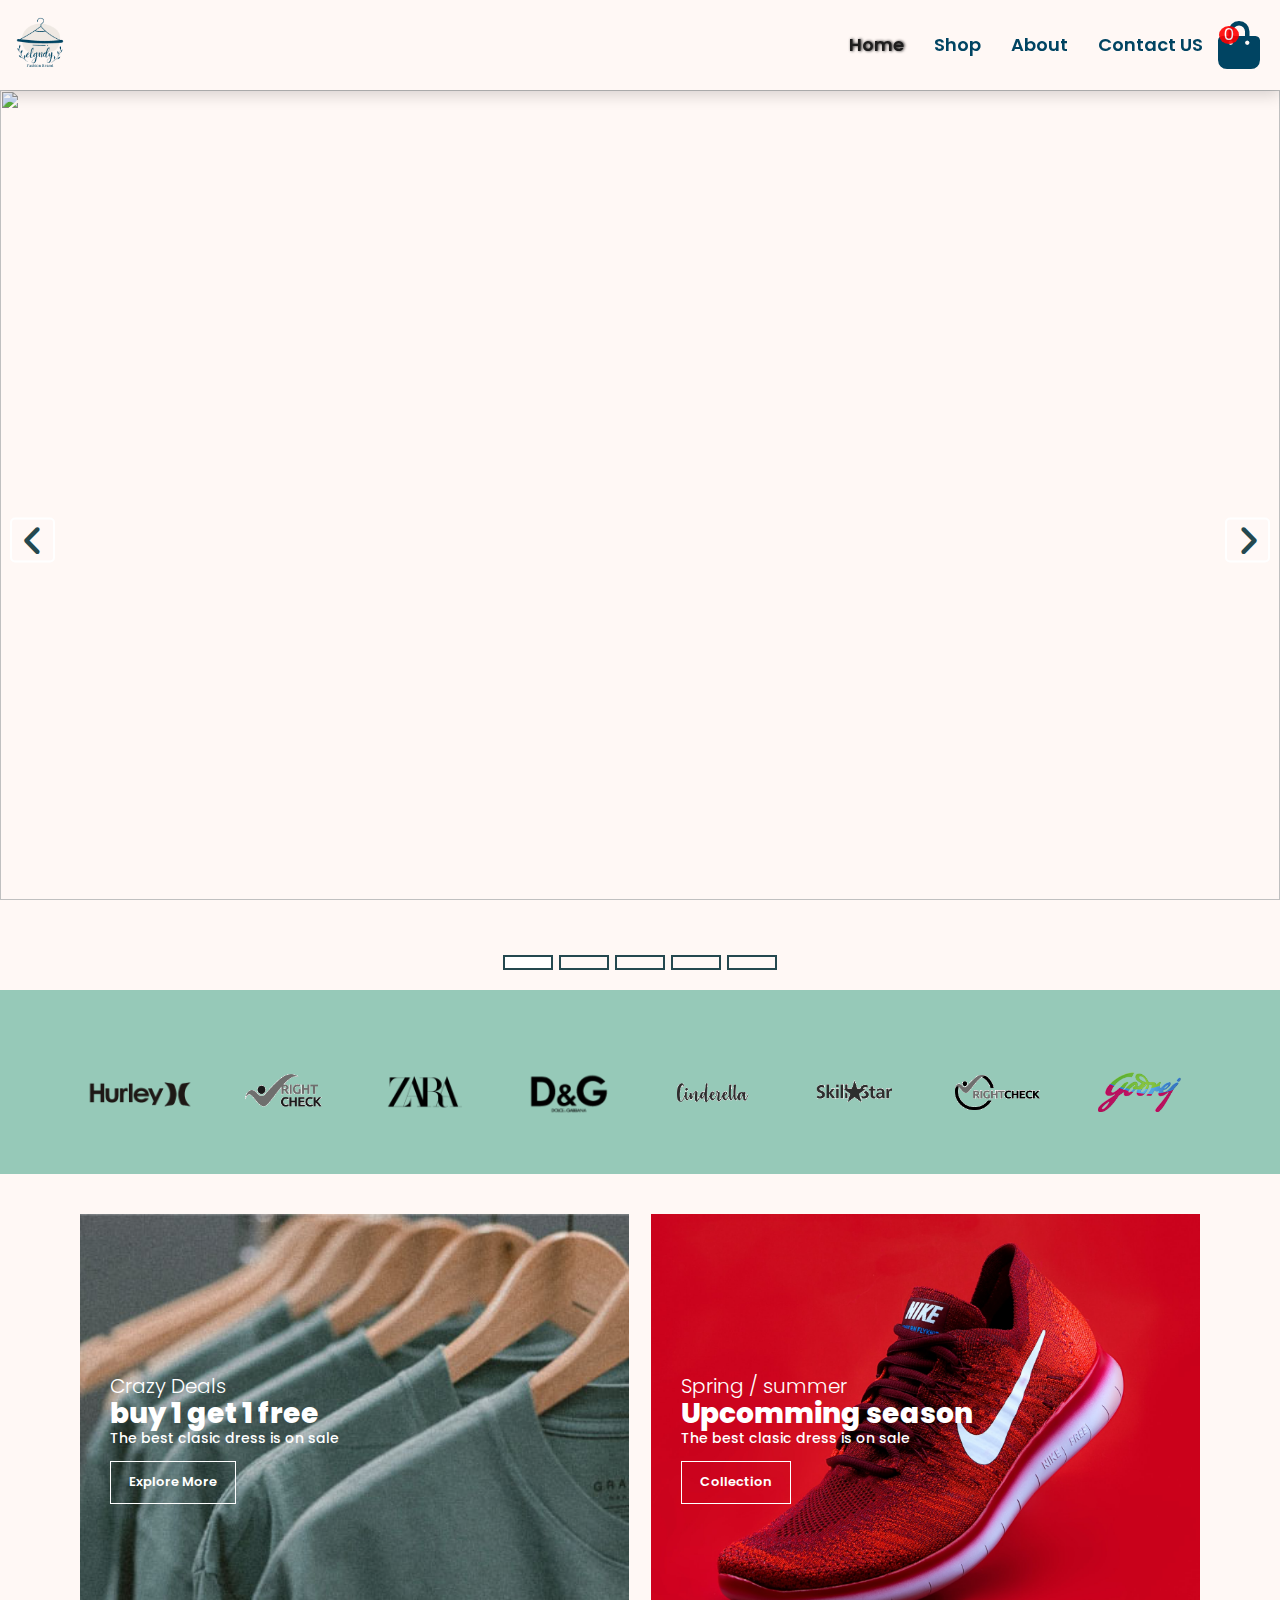
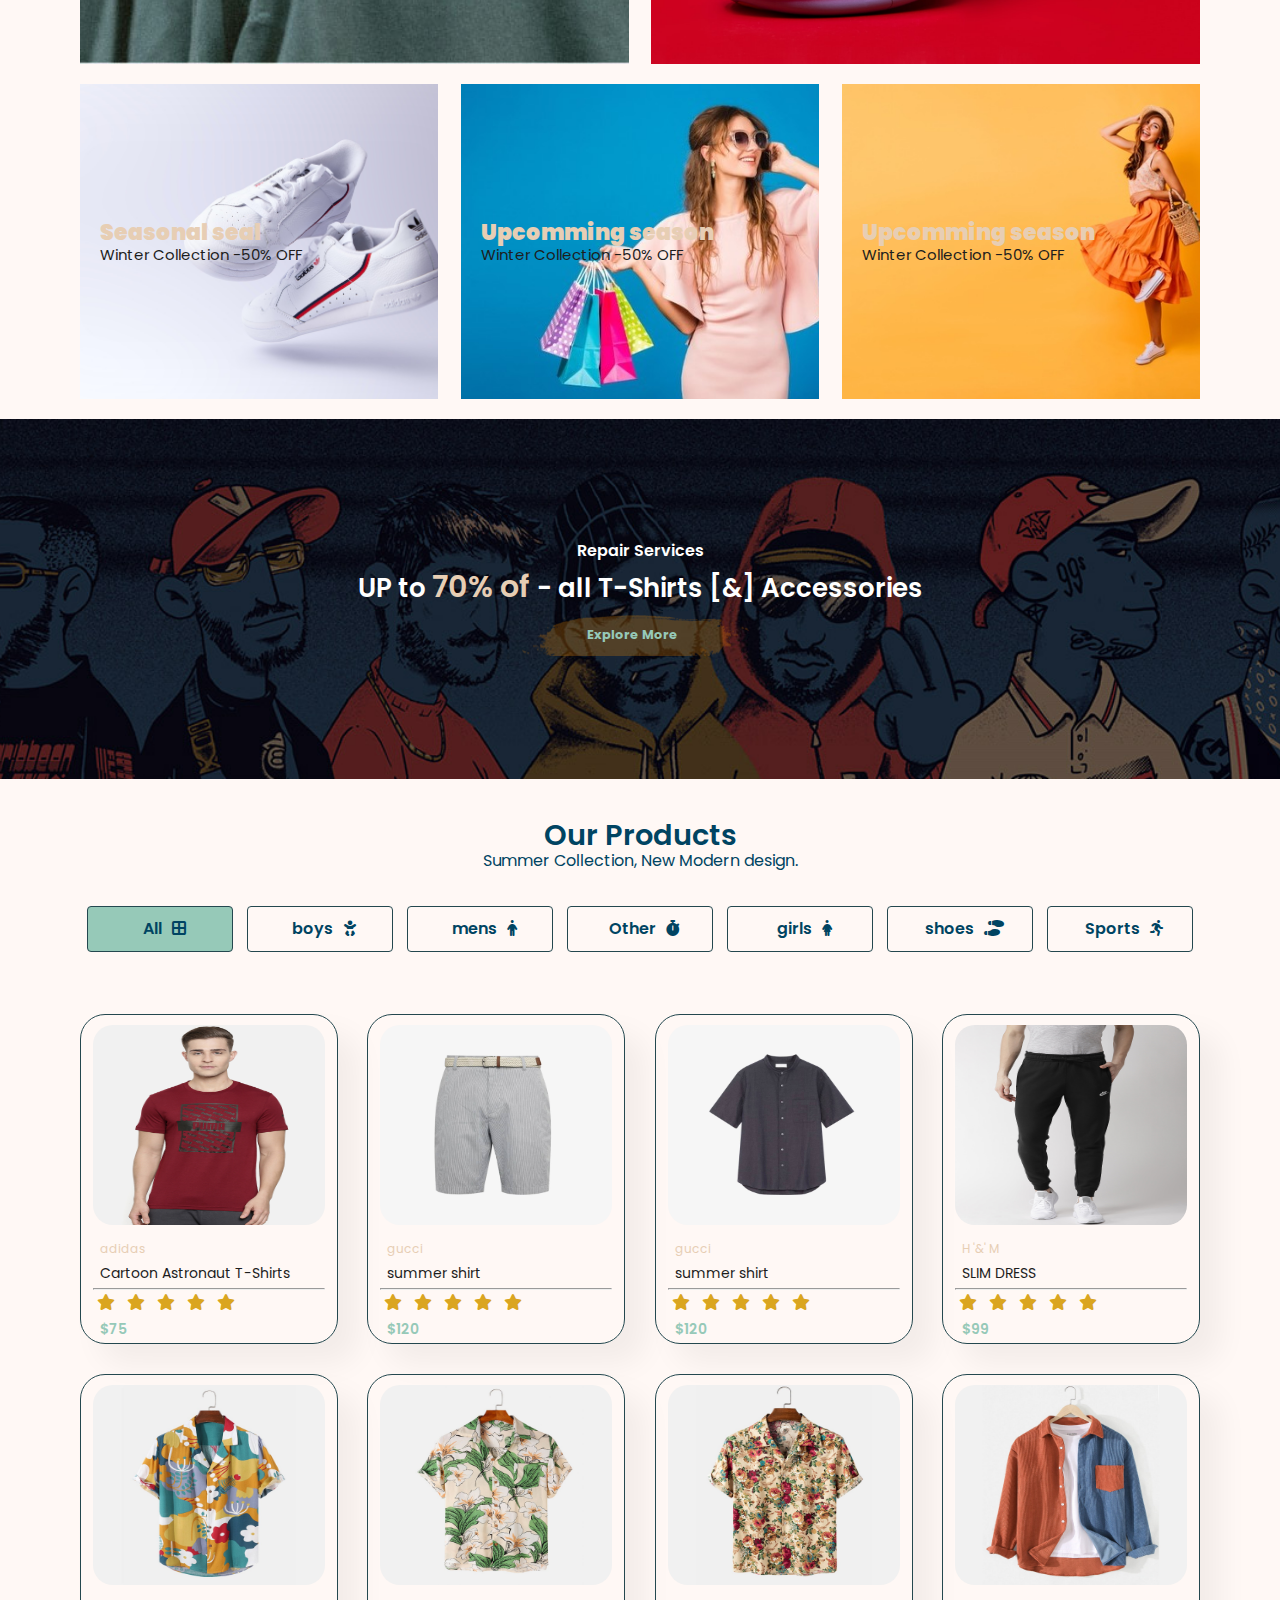
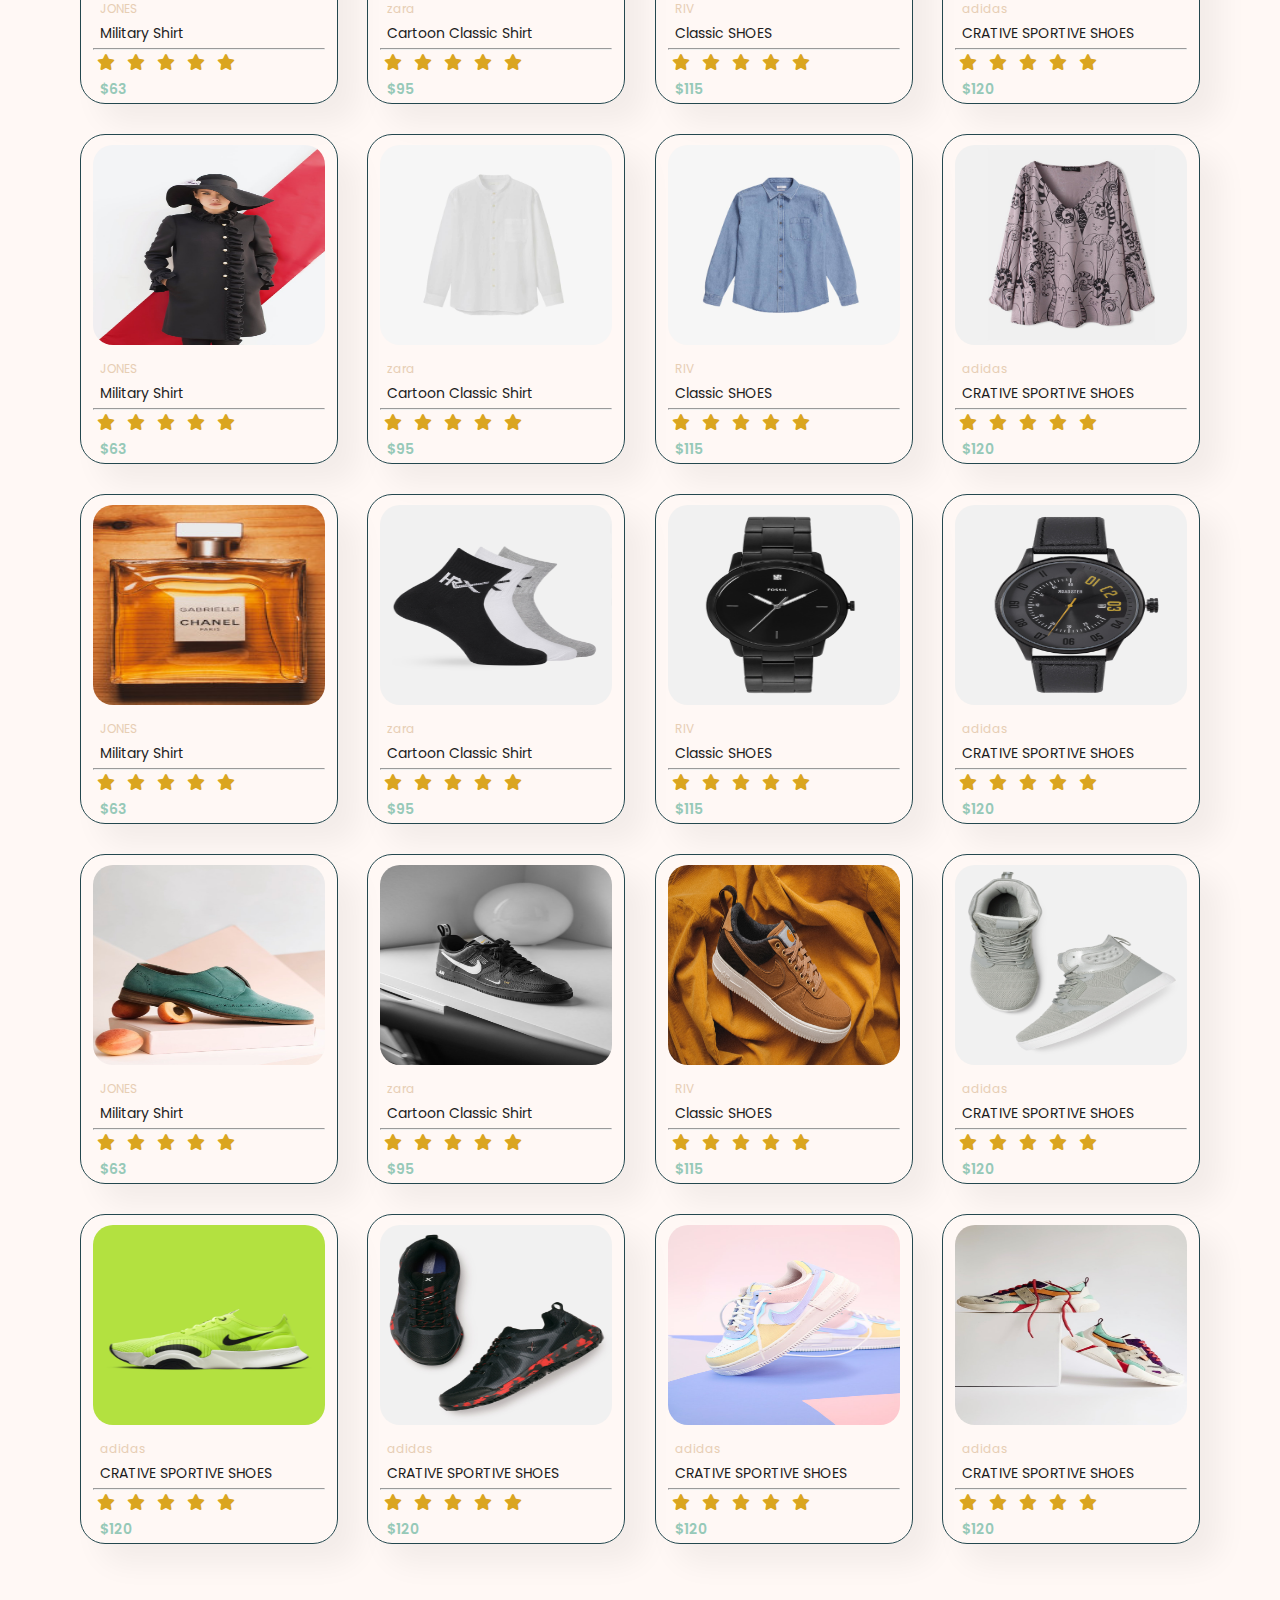
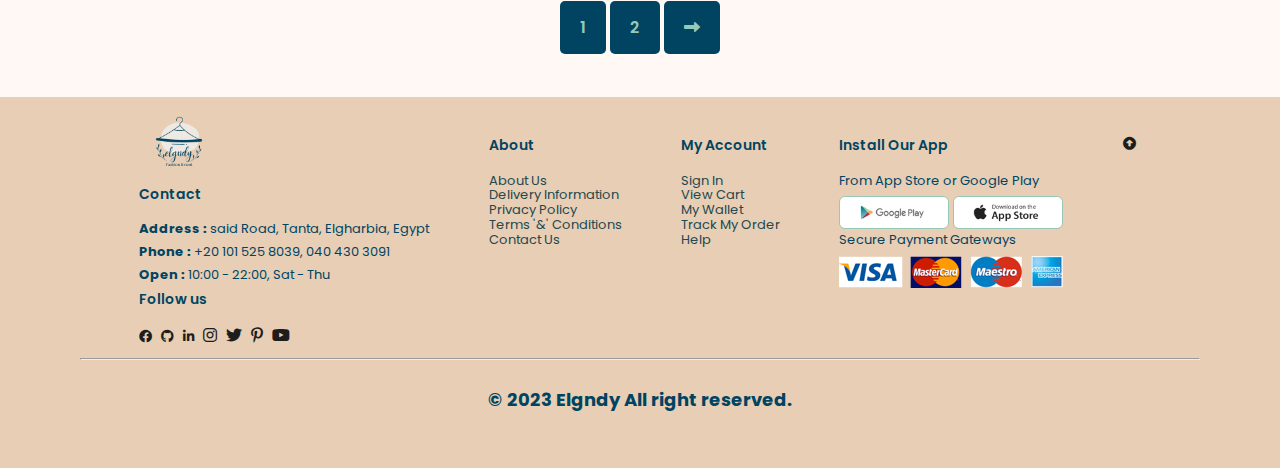
==== commit ca419a43: "fix some bugs while deploying on githup" ====
--- a/index.html
+++ b/index.html
@@ -7,14 +7,12 @@
     <title>EL-GNDY | e-commerce</title>
 
     <!-- main template  -->
-    <link rel="stylesheet" href="./CSS/style.css">
+    <link rel="stylesheet" href="CSS/style.css">
     <!-- render all element normally -->
-    <link rel="stylesheet" href="./CSS/normalize.css">
+    <link rel="stylesheet" href="CSS/normalize.css">
     <!-- use font awesome -->
-     <link rel="stylesheet" href="css/all.css">
-    <link href="/assests/css/all.css" rel="stylesheet">
-    <link rel="stylesheet" href="./assests/css/regular.css">
-    <link rel="stylesheet" href="./assests/css/fontawesome.min.css">
+     <link rel="stylesheet" href="CSS/all.css">
+    <link rel="stylesheet" href="CSS/font-awesome.min.css">
 
 </head>
 <body>
@@ -33,7 +31,7 @@
         <div id="mobile">
             <i id="bar" class="fas fa-outdent fa-2xl"></i>
         </div>
-            <i class="fa fa-3x fa-shopping-bag" ></i>
+            <i class="fas fa-3x fa-shopping-bag" ></i>
             <span id="valuecart" class="valuecart">0</span>
             </div>
     </nav>
